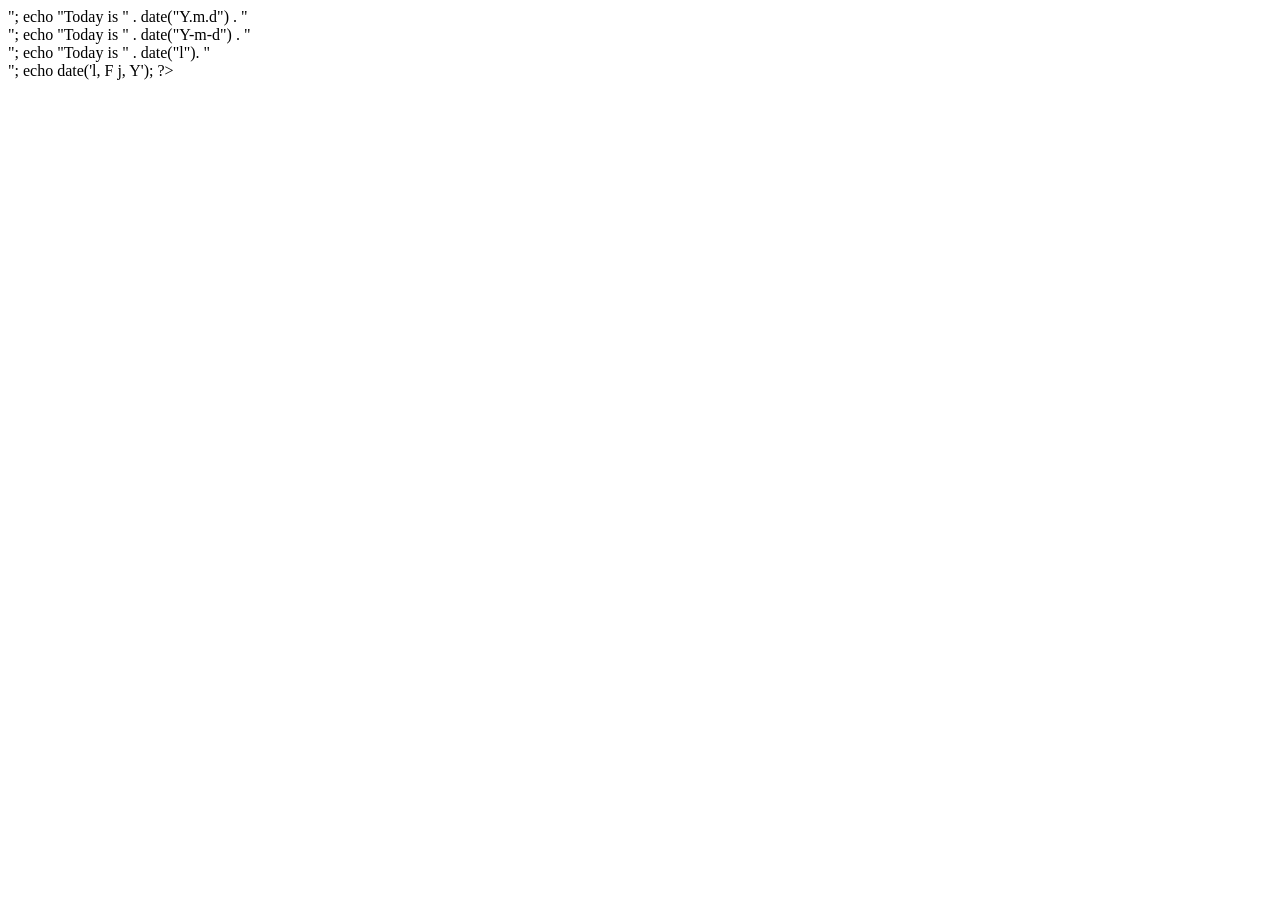
==== index.html @ 771684da "edited res.php" ====
<!DOCTYPE html>
<html lang="en">
<head>
    <meta charset="UTF-8">
    <meta name="viewport" content="width=device-width, initial-scale=1.0">
    <title>Har Har Mahadev</title>
</head>
<body>

    <?php
    echo "Today is " . date("Y/m/d") . "<br>";
    echo "Today is " . date("Y.m.d") . "<br>";
    echo "Today is " . date("Y-m-d") . "<br>";
    echo "Today is " . date("l"). "<br>";
    echo date('l, F j, Y');
    ?>
    
</body>
</html>
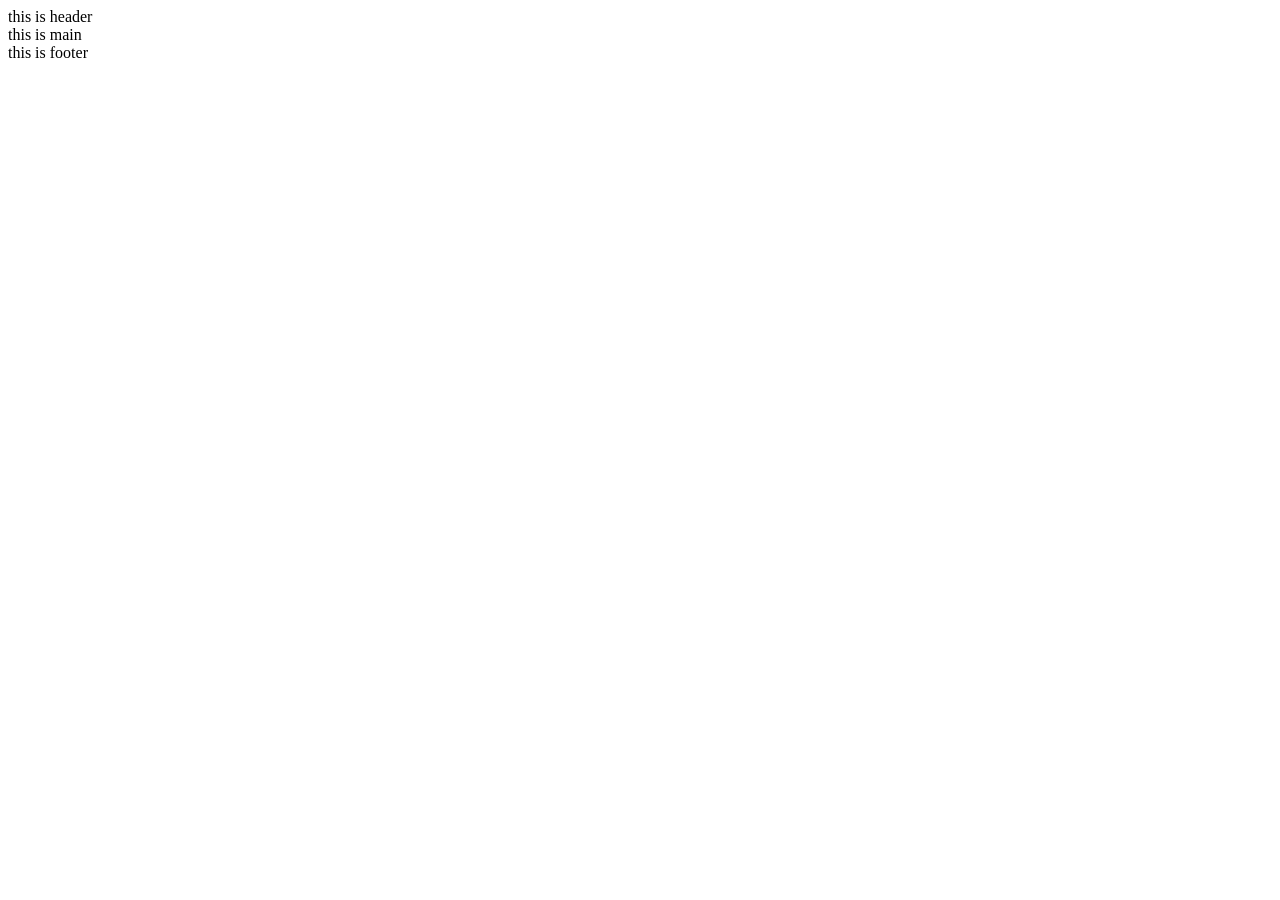
==== commit f564e725: "edited all 3 files" ====
--- a/index.html
+++ b/index.html
@@ -4,16 +4,20 @@
     <meta charset="UTF-8">
     <meta name="viewport" content="width=device-width, initial-scale=1.0">
     <title>Har Har Mahadev</title>
+    <link rel="stylesheet" href="style.css">
 </head>
 <body>
 
-    <?php
-    echo "Today is " . date("Y/m/d") . "<br>";
-    echo "Today is " . date("Y.m.d") . "<br>";
-    echo "Today is " . date("Y-m-d") . "<br>";
-    echo "Today is " . date("l"). "<br>";
-    echo date('l, F j, Y');
-    ?>
-    
+    <header>this is header</header>
+    <main>
+        this is main
+    </main>
+    <footer>
+        this is footer
+    </footer>
+
+
+    <script src="script.js"></script>
+        
 </body>
 </html>
--- a/style.css
+++ b/style.css
@@ -0,0 +1 @@
+/* ntg */
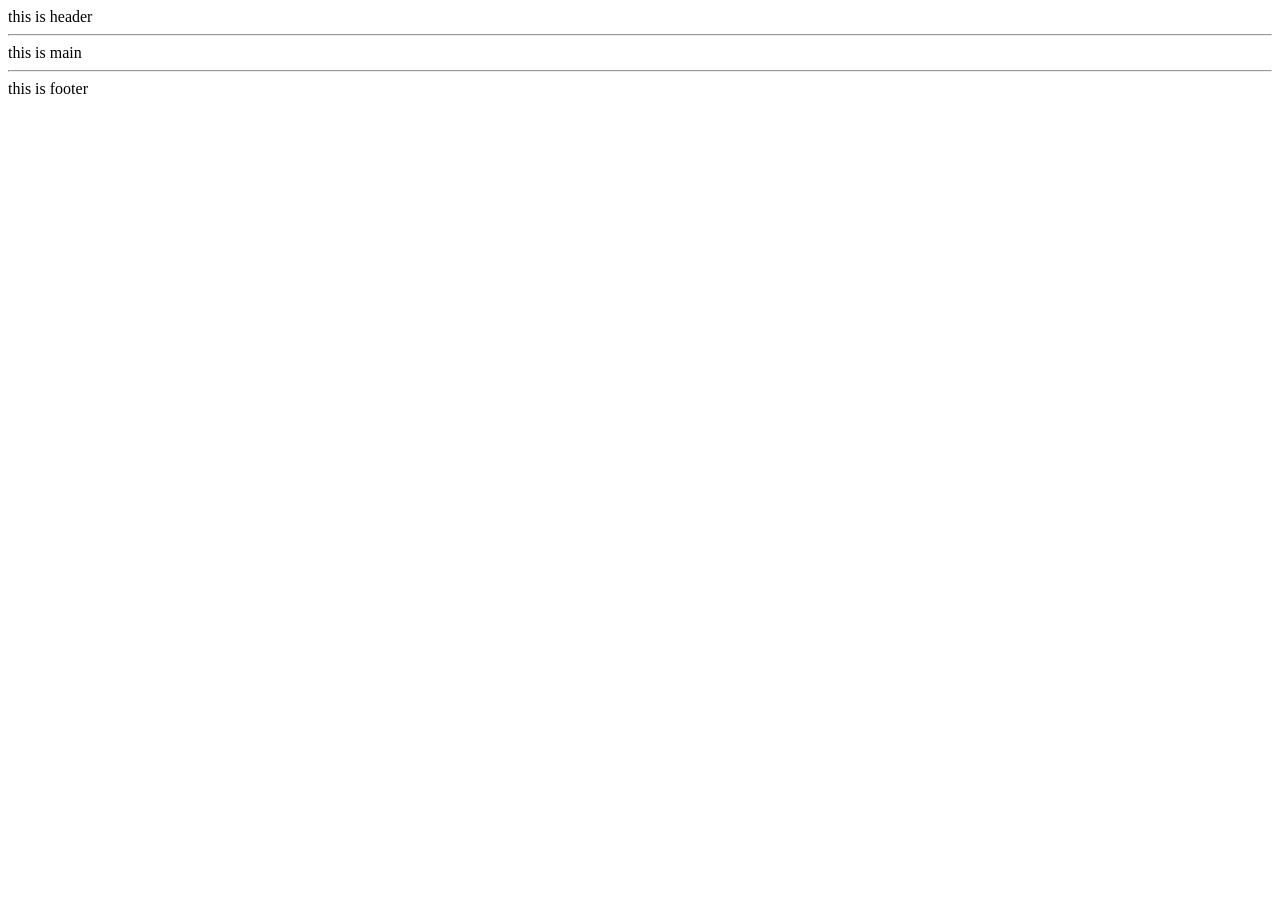
==== commit 1c6edfaa: "modified index and js" ====
--- a/index.html
+++ b/index.html
@@ -6,12 +6,14 @@
     <title>Har Har Mahadev</title>
     <link rel="stylesheet" href="style.css">
 </head>
-<body>
+<body id="forTheme">
 
     <header>this is header</header>
+    <hr>
     <main>
         this is main
     </main>
+    <hr>
     <footer>
         this is footer
     </footer>
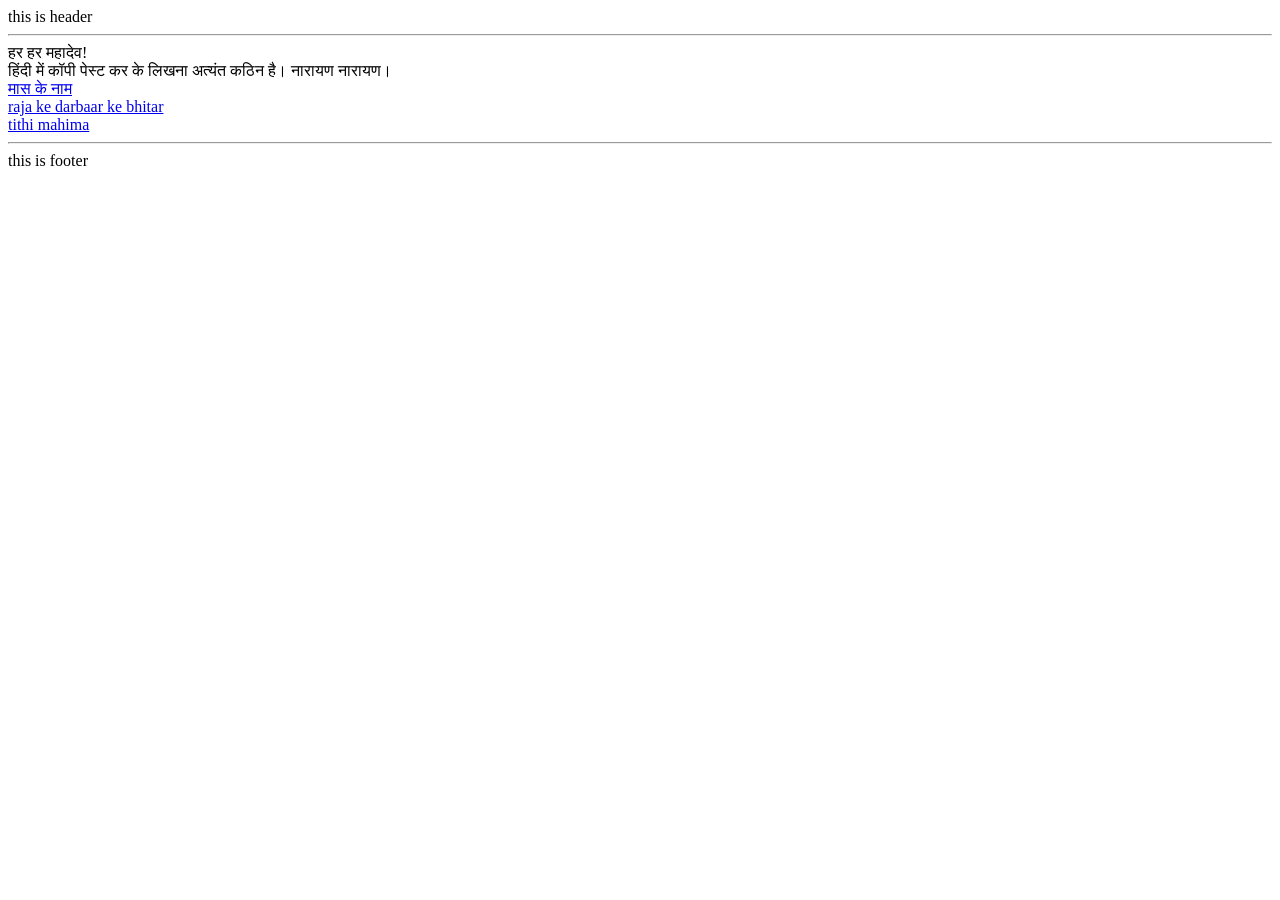
==== commit d3ada828: "added many tings" ====
--- a/index.html
+++ b/index.html
@@ -10,8 +10,12 @@
 
     <header>this is header</header>
     <hr>
-    <main>
-        this is main
+    <main>        
+        हर हर महादेव! <br>
+        हिंदी में कॉपी पेस्ट कर के लिखना अत्यंत कठिन है। नारायण नारायण। <br>
+        <a href="/knowYourRoots.hhm/months/months.html">मास के नाम</a> <br>
+        <a href="/knowYourRoots.hhm/politics/politics.html">raja ke darbaar ke bhitar</a> <br>
+        <a href="/knowYourRoots.hhm/tithi/tithiMahima.html">tithi mahima</a>
     </main>
     <hr>
     <footer>
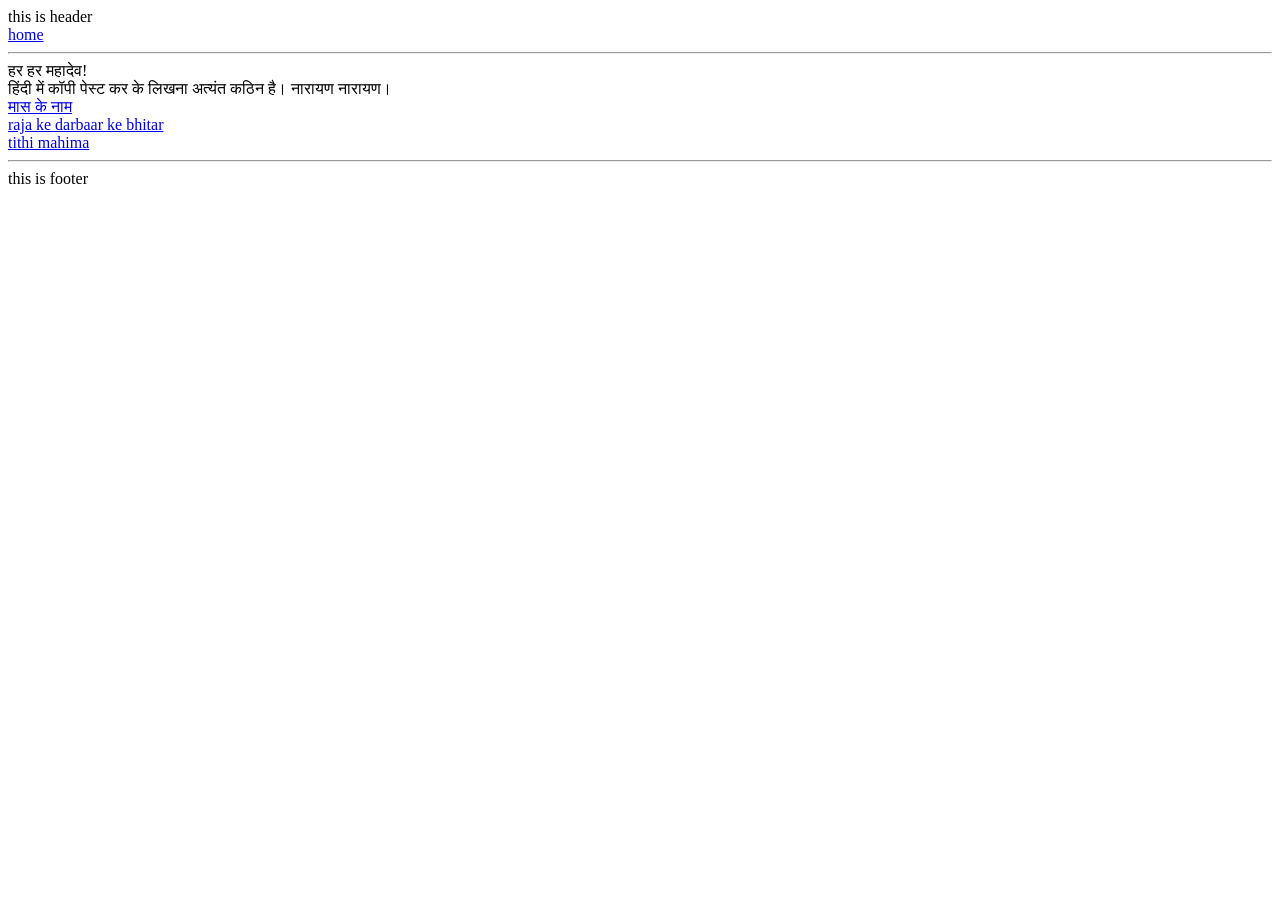
==== commit 9c33a57d: "added home link in all files" ====
--- a/index.html
+++ b/index.html
@@ -8,7 +8,9 @@
 </head>
 <body id="forTheme">
 
-    <header>this is header</header>
+    <header>this is header <br>
+    <a href="index.html">home</a>
+    </header>
     <hr>
     <main>        
         हर हर महादेव! <br>
